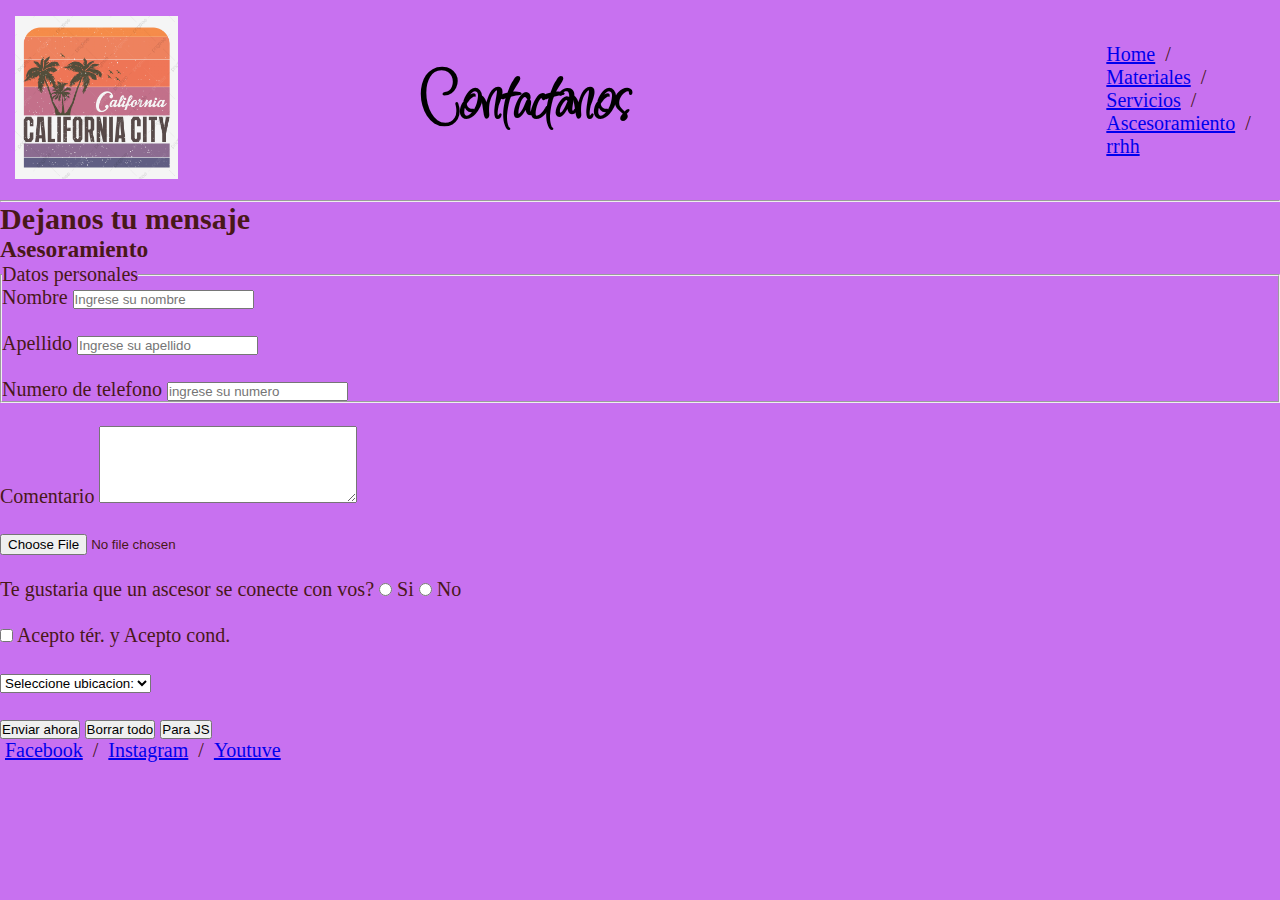
==== Pages/formularios.html @ e18ccbad "Primer commit" ====
<!DOCTYPE html>
<html lang="en">
<head>
    <meta charset="UTF-8">
    <meta http-equiv="X-UA-Compatible" content="IE=edge">
    <meta name="viewport" content="width=device-width, initial-scale=1.0">
    <title>Formularios</title>
    <link rel="stylesheet" href="./CSS/Style1.css">
    <link rel="preconnect" href="https://fonts.googleapis.com">
    <link rel="preconnect" href="https://fonts.gstatic.com" crossorigin>
    <link href="https://fonts.googleapis.com/css2?family=Inspiration&display=swap" rel="stylesheet">
    <link rel="stylesheet" href="../CSS/Style1.css"> 
</head>
<body>
    <section>
        <header id="header">
       <div class="logo__inicio">
         <img src="../Imagenes/logaso.jpg" alt="logaso">
    </div>
    <div class="box-models"> 
        <h1 class="titulo">Contactanos</h1>
    </div>
    <div class="inicio">
        <head>
            <nav>
                <ul>
                    <li><a href="../index.html">Home</a></li> /
                    <li><a href="materiales.html">Materiales</a></li> /
                    <li><a href="servicios.html">Servicios</a></li> /
                    <li><a href="formularios.html"> Ascesoramiento</a></li> /
                    <li><a href="rrhh.html">rrhh</a></li>
                </ul>
            </nav>
        </head>
    </header>    
    </div>
    <div>
        <hr>
        
        <h2>Dejanos tu mensaje</h2>
    </div>
    
    <h3>Asesoramiento</h3>


    <form action="enviar.php" method="get" enctype="text/plain">
        <fieldset>
            <legend>Datos personales</legend>
            <div>
                <label for="nombre">Nombre</label>
                <input type="text" id="nombre" placeholder="Ingrese su nombre" required>
            </div>
            <br>
            <div>
                <label for="apellido">Apellido</label>
                <input type="text" id="apellido" placeholder="Ingrese su apellido" required>
            </div>
            <br>
            <div>
                <label for="numero">Numero de telefono</label>
                <input type="numero" id="numero" placeholder="ingrese su numero" required>
            </div>


    </fieldset>
        <br>
        <div>
            <label for="multi">Comentario</label>
            <textarea name="multi" id="multi" cols="30" rows="5"></textarea>
        </div>
        <br>
        <div>
            <input type="file">
        </div>
        <br>
        <div>
            Te gustaria que un ascesor se conecte con vos?
            <input type="radio" name="curso" value="1"> Si
            <input type="radio" name="curso" value="2"> No
        </div>
        <br>
        <div>
            <input type="checkbox" name="term" id="term" value="1"> Acepto tér. y Acepto cond.
        </div>
        <br>
        <div>
            <select name="barrio" id="barrio">
                <option value="0">Seleccione ubicacion:</option>
                <option value="1">La calera</option>
                <option value="2">Arguello</option>
                <option value="3">Saldan</option>
                <option value="3">Cosquin</option>
                <option value="3">Carloz paz</option>
                <option value="3">La falda</option>
                <option value="3">Otro</option>
            </select>   
        </div>
        <br>
        <input type="submit" value="Enviar ahora">
        <input type="reset" value="Borrar todo">
        <input type="button" value="Para JS">

    </form>
    <div class="links">
        <nav>
         <ul>
            <li><a href="https://www.facebook.com/californiaaudiopolarizado">Facebook</a></li> /
            <li><a href="https://www.instagram.com/california_audio_polarizado/">Instagram</a></li> /
            <li><a href="https://www.youtube.com/c/DetailKing">Youtuve</a></li> 
        </ul>
     </nav>
     </div>
</section>
</body>
</html>
---- CSS/Style1.css ----
*{
    margin: 0;
    padding: 0;
    box-sizing: border-box;
}
section{
font-size: 20px; 
color: rgb(73, 24, 24) ;}
section h1{ 
    font-size:large;
    font-family: 'Inspiration', cursive;
}

section p {
 color: rgb(25, 37, 37);}
body{
 background-color: rgb(200, 113, 240);}

 .texto {
     color: brown;
 }
 #california {
     font-size: 30px;
 }
 .cubiertas li{
     list-style-type: none;
 }
 .cubiertas {
     font-family: Arial, Helvetica, sans-serif;
}
.titulo {
    color:black;
    font-size: 70px;
}
.titulo li {
    list-style-type: none ;
}
#header{
display: flex;
justify-content: space-between;
height: 200px;
align-items: center;
padding: 15px;
}

.box-models{
   display: flex;
    width:160%   ;
}
#header .inicio {
    display: flex ;
}

nav ul li{
 list-style: none;
 display:inline; 
 margin: 0 5px;
}
 
.flex-conteiner {
    background-color: black;
    padding: 10px;
    display: flex;
    font-family: Arial, Helvetica, sans-serif;
    justify-items: space;
}
.flex-conteiner-imagen{
background-color: rgb(0, 0, 0);
padding: 10px;
display: flex;
justify-content: space-around;
}
.flex-item {
    height: 100%;
}
.flex-item img {
    width: 100%;
}
.flex-itemNum p{
    color: rgb(248, 179, 219);
     justify-content: space-around;
}
.logo__inicio img{
    width: 40%;
}
#trabajos{
    display: grid;
grid-template-columns: 2fr 2fr 2fr;

}
#trabajos img{
    width: 100% 
}
#trabajo img:nth-child(1){
    grid-column: 1/3;
    grid-row: 1/2;
}
#trabajo img:nth-child(2){
grid-column: 3/4;
grid-row: 1/3;
}
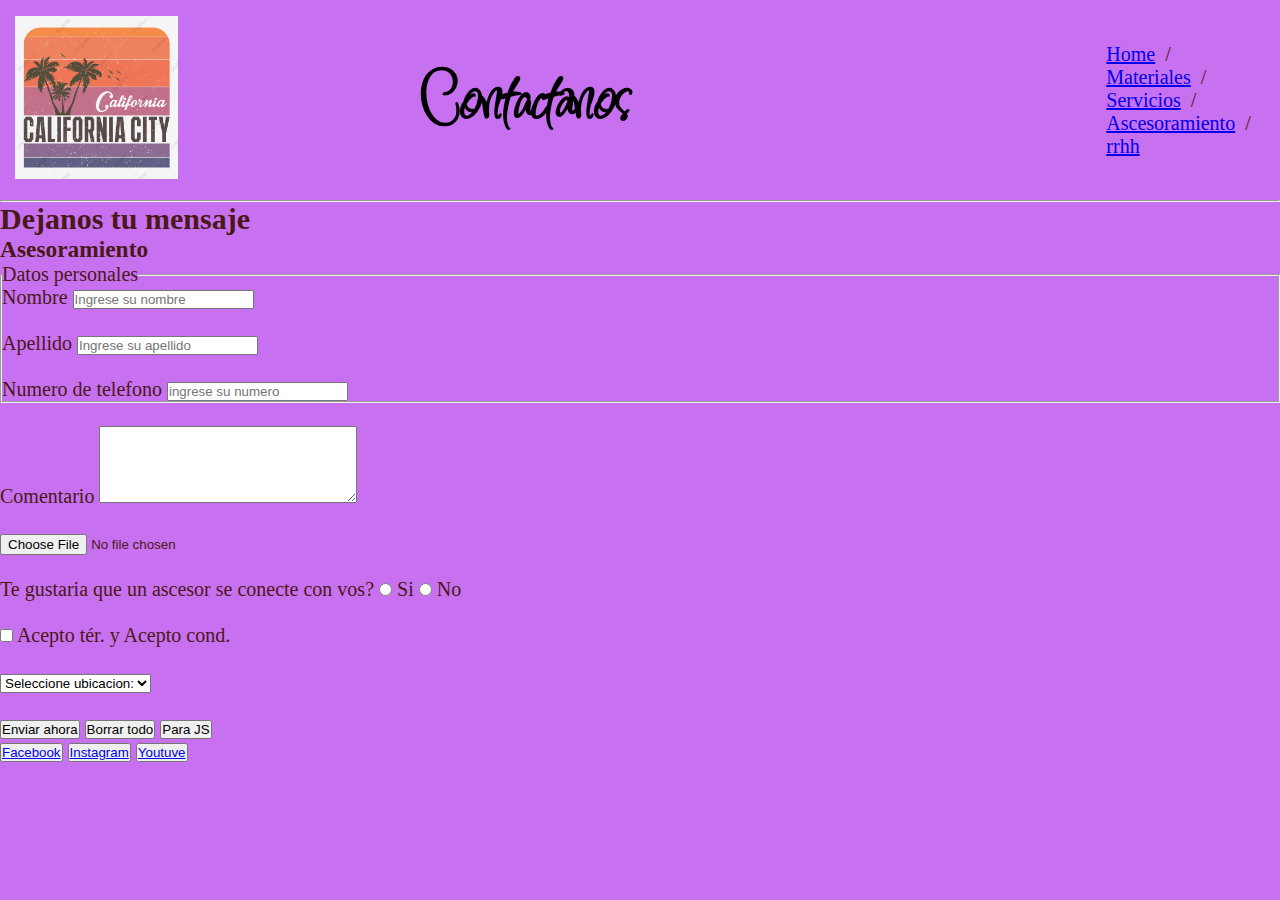
==== commit cd93034c: "me falta el sass" ====
--- a/Pages/formularios.html
+++ b/Pages/formularios.html
@@ -101,15 +101,15 @@
         <input type="button" value="Para JS">
 
     </form>
-    <div class="links">
-        <nav>
-         <ul>
-            <li><a href="https://www.facebook.com/californiaaudiopolarizado">Facebook</a></li> /
-            <li><a href="https://www.instagram.com/california_audio_polarizado/">Instagram</a></li> /
-            <li><a href="https://www.youtube.com/c/DetailKing">Youtuve</a></li> 
-        </ul>
-     </nav>
-     </div>
+    <div>
+        <button type="button" class="btn btn-secondary" data-bs-toggle="tooltip" data-bs-placement="top" title="Tooltip on top"><a href="https://www.facebook.com/californiaaudiopolarizado">Facebook</a>
+        
+        </button>
+        <button type="button" class="btn btn-secondary" data-bs-toggle="tooltip" data-bs-placement="right" title="Tooltip on right"><a href="https://www.instagram.com/california_audio_polarizado/">Instagram</a>
+        
+        </button>
+        <button type="button" class="btn btn-secondary" data-bs-toggle="tooltip" data-bs-placement="bottom" title="Tooltip on bottom"><a href="https://www.youtube.com/c/DetailKing">Youtuve</a>
+      </div>
 </section>
 </body>
 </html>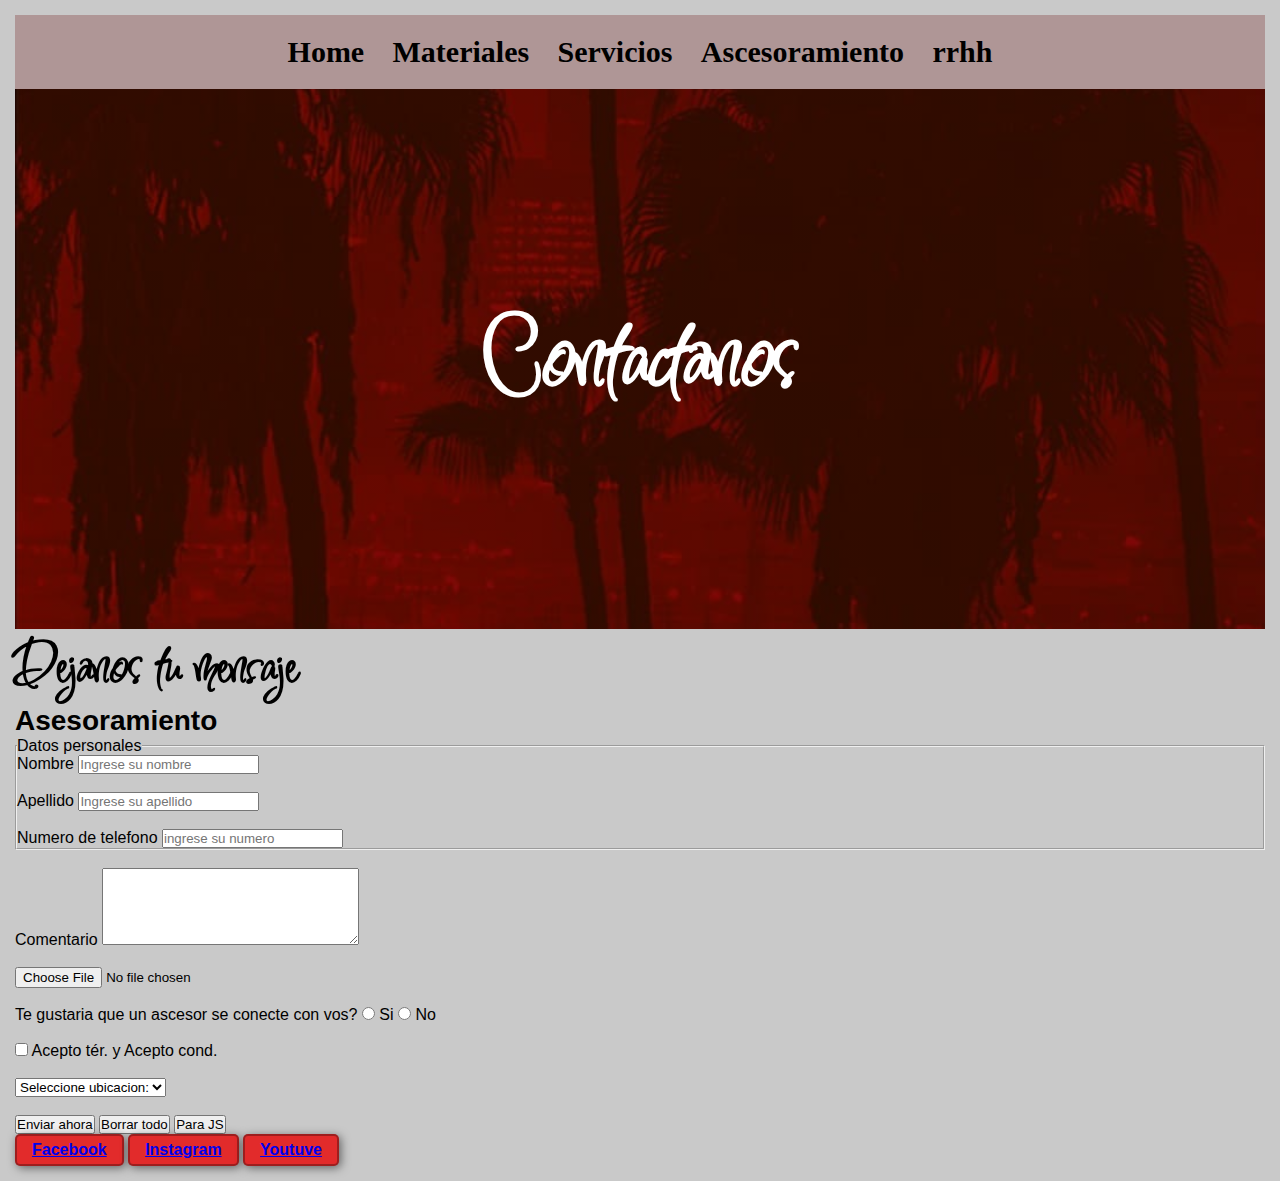
==== commit 64ef363c: "2cambio" ====
--- a/Pages/formularios.html
+++ b/Pages/formularios.html
@@ -5,40 +5,34 @@
     <meta http-equiv="X-UA-Compatible" content="IE=edge">
     <meta name="viewport" content="width=device-width, initial-scale=1.0">
     <title>Formularios</title>
-    <link rel="stylesheet" href="./CSS/Style1.css">
+    <link rel="stylesheet" href="../CSS/mi-super-estilo.css">
     <link rel="preconnect" href="https://fonts.googleapis.com">
     <link rel="preconnect" href="https://fonts.gstatic.com" crossorigin>
     <link href="https://fonts.googleapis.com/css2?family=Inspiration&display=swap" rel="stylesheet">
     <link rel="stylesheet" href="../CSS/Style1.css"> 
 </head>
 <body>
-    <section>
-        <header id="header">
-       <div class="logo__inicio">
-         <img src="../Imagenes/logaso.jpg" alt="logaso">
-    </div>
-    <div class="box-models"> 
-        <h1 class="titulo">Contactanos</h1>
-    </div>
-    <div class="inicio">
-        <head>
+     <header>
+        <div class="conteiner">
+         <div class="menu">
             <nav>
                 <ul>
-                    <li><a href="../index.html">Home</a></li> /
-                    <li><a href="materiales.html">Materiales</a></li> /
-                    <li><a href="servicios.html">Servicios</a></li> /
-                    <li><a href="formularios.html"> Ascesoramiento</a></li> /
-                    <li><a href="rrhh.html">rrhh</a></li>
+                  <a href="../index.html">Home</a>
+                  <a href="materiales.html">Materiales</a>
+                  <a href="servicios.html">Servicios</a>
+                  <a href="formularios.html"> Ascesoramiento</a>
+                  <a href="rrhh.html">rrhh</a>
                 </ul>
             </nav>
-        </head>
-    </header>    
+        </div>
+        <div> 
+            <h1 class="titulo">Contactanos</h1> 
+     
+        </div>
     </div>
-    <div>
-        <hr>
-        
-        <h2>Dejanos tu mensaje</h2>
-    </div>
+    
+</header>    
+<h2>Dejanos tu mensaje</h2>
     
     <h3>Asesoramiento</h3>
 
@@ -110,6 +104,5 @@
         </button>
         <button type="button" class="btn btn-secondary" data-bs-toggle="tooltip" data-bs-placement="bottom" title="Tooltip on bottom"><a href="https://www.youtube.com/c/DetailKing">Youtuve</a>
       </div>
-</section>
 </body>
 </html>--- a/CSS/mi-super-estilo.css
+++ b/CSS/mi-super-estilo.css
@@ -0,0 +1,264 @@
+* {
+  margin: 0;
+  padding: 0;
+  -webkit-box-sizing: border-box;
+          box-sizing: border-box;
+}
+
+html {
+  scroll-behavior: smooth;
+}
+
+body {
+  font-family: Arial, Helvetica, sans-serif;
+  background-color: #c9c9c9;
+  padding: 15px;
+}
+
+h1 {
+  font-size: 6.5em;
+  font-family: Inspiration;
+  color: white;
+}
+
+h2 {
+  font-size: 3.7em;
+  font-family: Inspiration;
+}
+
+h3 {
+  font-size: 1.75em;
+}
+
+p {
+  font-size: 1.25em;
+}
+
+ul {
+  list-style: none;
+}
+
+button {
+  font-size: 1em;
+  font-weight: bold;
+  padding: 5px 15px;
+  border-radius: 5px;
+  border: 2px solid rgba(0, 0, 0, 0.3);
+  -webkit-box-shadow: 2px 2px 10px rgba(0, 0, 0, 0.5);
+          box-shadow: 2px 2px 10px rgba(0, 0, 0, 0.5);
+  color: white;
+  background-color: #e22b2b;
+}
+
+button:hover {
+  background-color: #a52121;
+}
+
+.conteiner {
+  max-width: 1400px;
+  margin: auto;
+}
+
+header {
+  background-color: #af9696;
+}
+
+header nav {
+  display: -webkit-box;
+  display: -ms-flexbox;
+  display: flex;
+  text-align: center;
+  font-size: 20px;
+  padding-bottom: 25px;
+  -webkit-box-pack: center;
+      -ms-flex-pack: center;
+          justify-content: center;
+}
+
+header a {
+  padding: 5px 10px;
+  text-decoration: none;
+  font-weight: bold;
+  color: black;
+  font-family: cursive;
+}
+
+header a:hover {
+  color: red;
+}
+
+.titulo {
+  display: -webkit-box;
+  display: -ms-flexbox;
+  display: flex;
+  -webkit-box-align: center;
+      -ms-flex-align: center;
+          align-items: center;
+  -webkit-box-pack: center;
+      -ms-flex-pack: center;
+          justify-content: center;
+  height: 60vh;
+  background-image: -webkit-gradient(linear, left bottom, left top, from(rgba(0, 0, 0, 0.5)), to(rgba(0, 0, 0, 0.5))), url("/Imagenes/california3.jpg");
+  background-image: linear-gradient(0deg, rgba(0, 0, 0, 0.5), rgba(0, 0, 0, 0.5)), url("/Imagenes/california3.jpg");
+  background-repeat: no-repeat;
+  background-size: cover;
+  background-position: center center;
+}
+
+#somoscali .conteiner {
+  text-align: center;
+  padding: 150px 12px;
+}
+
+#detalles {
+  background-color: #1e1e1e;
+  color: white;
+  text-align: center;
+}
+
+#detalles h2 {
+  padding: 60px;
+}
+
+#detalles .conteiner {
+  padding: 20px;
+}
+
+#detalles h2 {
+  margin-top: 10px;
+}
+
+#detalles p {
+  display: none;
+}
+
+#detalles .carta {
+  padding-inline: 10px;
+}
+
+.carta:first-child {
+  background-image: -webkit-gradient(linear, left bottom, left top, from(rgba(0, 0, 0, 0.5)), to(rgba(0, 0, 0, 0.5))), url("/Imagenes/imagenhome7.jpg");
+  background-image: linear-gradient(0deg, rgba(0, 0, 0, 0.5), rgba(0, 0, 0, 0.5)), url("/Imagenes/imagenhome7.jpg");
+  background-repeat: no-repeat;
+  background-size: cover;
+  background-position: center center;
+  padding: 200px;
+}
+
+.carta:nth-child(2) {
+  background-image: -webkit-gradient(linear, left bottom, left top, from(rgba(0, 0, 0, 0.5)), to(rgba(0, 0, 0, 0.5))), url("/Imagenes/imagenhome6.jpg");
+  background-image: linear-gradient(0deg, rgba(0, 0, 0, 0.5), rgba(0, 0, 0, 0.5)), url("/Imagenes/imagenhome6.jpg");
+  padding: 200px;
+  background-repeat: no-repeat;
+  background-size: cover;
+  background-position: center center;
+}
+
+.carta:nth-child(3) {
+  background-image: -webkit-gradient(linear, left bottom, left top, from(rgba(0, 0, 0, 0.5)), to(rgba(0, 0, 0, 0.5))), url("/Imagenes/imagenhome5.jpg");
+  background-image: linear-gradient(0deg, rgba(0, 0, 0, 0.5), rgba(0, 0, 0, 0.5)), url("/Imagenes/imagenhome5.jpg");
+  padding: 200px;
+  background-repeat: no-repeat;
+  background-size: cover;
+  background-position: center center;
+}
+
+.container {
+  padding: 50px;
+}
+
+#audio {
+  background-color: #1e1e1e;
+  color: white;
+  text-align: center;
+}
+
+#audio h2 {
+  padding: 60px;
+}
+
+#audio .conteiner {
+  padding: 20px;
+}
+
+#audio h2 {
+  margin-top: 10px;
+}
+
+#audio p {
+  display: none;
+}
+
+#audio .carta {
+  padding-inline: 10px;
+}
+
+.carta:first-child {
+  background-image: -webkit-gradient(linear, left bottom, left top, from(rgba(0, 0, 0, 0.5)), to(rgba(0, 0, 0, 0.5))), url("/Imagenes/imagenhome7.jpg");
+  background-image: linear-gradient(0deg, rgba(0, 0, 0, 0.5), rgba(0, 0, 0, 0.5)), url("/Imagenes/imagenhome7.jpg");
+  background-repeat: no-repeat;
+  background-size: cover;
+  background-position: center center;
+  padding: 200px;
+}
+
+.carta:nth-child(2) {
+  background-image: -webkit-gradient(linear, left bottom, left top, from(rgba(0, 0, 0, 0.5)), to(rgba(0, 0, 0, 0.5))), url("/Imagenes/imagenhome6.jpg");
+  background-image: linear-gradient(0deg, rgba(0, 0, 0, 0.5), rgba(0, 0, 0, 0.5)), url("/Imagenes/imagenhome6.jpg");
+  padding: 200px;
+  background-repeat: no-repeat;
+  background-size: cover;
+  background-position: center center;
+}
+
+.carta:nth-child(3) {
+  background-image: -webkit-gradient(linear, left bottom, left top, from(rgba(0, 0, 0, 0.5)), to(rgba(0, 0, 0, 0.5))), url("/Imagenes/imagenhome5.jpg");
+  background-image: linear-gradient(0deg, rgba(0, 0, 0, 0.5), rgba(0, 0, 0, 0.5)), url("/Imagenes/imagenhome5.jpg");
+  padding: 200px;
+  background-repeat: no-repeat;
+  background-size: cover;
+  background-position: center center;
+}
+
+footer {
+  color: #e6e6e6;
+}
+
+footer p1 {
+  margin: 0px;
+  padding: 12px;
+  color: #646464;
+}
+
+footer .conteiner {
+  height: 150px;
+  display: -webkit-box;
+  display: -ms-flexbox;
+  display: flex;
+  -webkit-box-pack: center;
+      -ms-flex-pack: center;
+          justify-content: center;
+  -webkit-box-align: end;
+      -ms-flex-align: end;
+          align-items: flex-end;
+}
+
+@media (min-width: 720px) {
+  header .conteiner {
+    -webkit-box-orient: horizontal;
+    -webkit-box-direction: normal;
+        -ms-flex-direction: row;
+            flex-direction: row;
+  }
+  header nav {
+    -webkit-box-orient: horizontal;
+    -webkit-box-direction: normal;
+        -ms-flex-direction: row;
+            flex-direction: row;
+    padding-bottom: 0px;
+    padding-right: 20px;
+    font-size: 30px;
+    padding: 20px;
+  }
+}
+/*# sourceMappingURL=mi-super-estilo.css.map */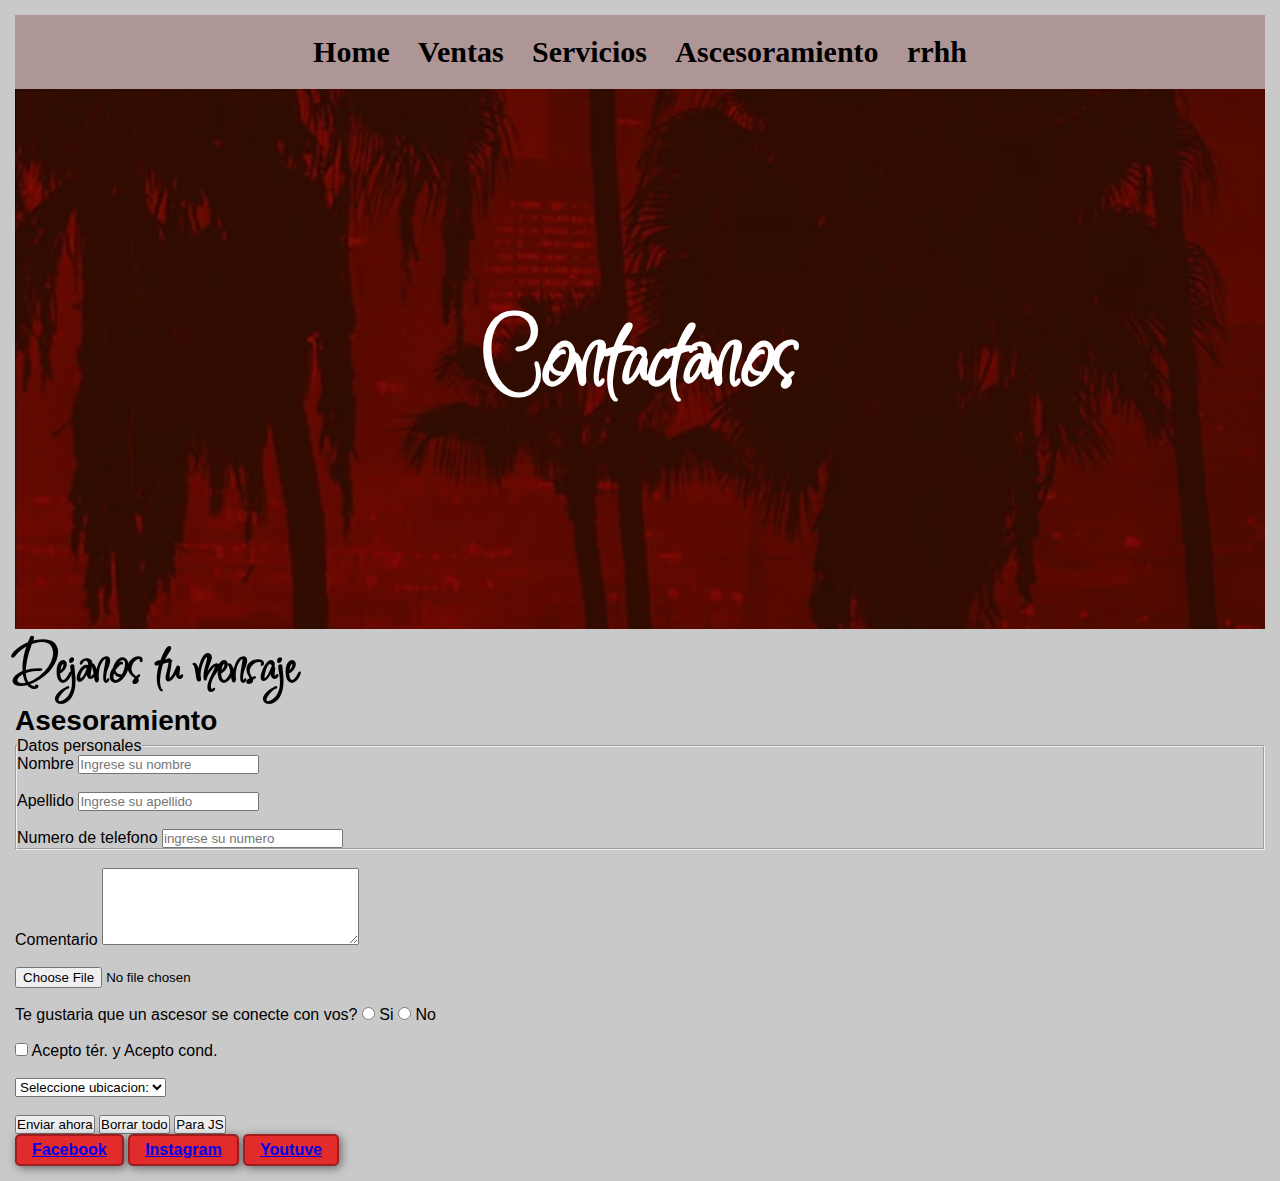
==== commit 49fc3958: "entregable" ====
--- a/Pages/formularios.html
+++ b/Pages/formularios.html
@@ -18,7 +18,7 @@
             <nav>
                 <ul>
                   <a href="../index.html">Home</a>
-                  <a href="materiales.html">Materiales</a>
+                  <a href="materiales.html">Ventas</a>
                   <a href="servicios.html">Servicios</a>
                   <a href="formularios.html"> Ascesoramiento</a>
                   <a href="rrhh.html">rrhh</a>
--- a/CSS/mi-super-estilo.css
+++ b/CSS/mi-super-estilo.css
@@ -1,8 +1,7 @@
 * {
   margin: 0;
   padding: 0;
-  -webkit-box-sizing: border-box;
-          box-sizing: border-box;
+  box-sizing: border-box;
 }
 
 html {
@@ -11,7 +10,7 @@
 
 body {
   font-family: Arial, Helvetica, sans-serif;
-  background-color: #c9c9c9;
+  background-color: rgb(201, 201, 201);
   padding: 15px;
 }
 
@@ -44,14 +43,13 @@
   padding: 5px 15px;
   border-radius: 5px;
   border: 2px solid rgba(0, 0, 0, 0.3);
-  -webkit-box-shadow: 2px 2px 10px rgba(0, 0, 0, 0.5);
-          box-shadow: 2px 2px 10px rgba(0, 0, 0, 0.5);
+  box-shadow: 2px 2px 10px rgba(0, 0, 0, 0.5);
   color: white;
-  background-color: #e22b2b;
+  background-color: rgb(226, 43, 43);
 }
 
 button:hover {
-  background-color: #a52121;
+  background-color: rgb(165, 33, 33);
 }
 
 .conteiner {
@@ -60,19 +58,15 @@
 }
 
 header {
-  background-color: #af9696;
+  background-color: rgb(175, 150, 150);
 }
 
 header nav {
-  display: -webkit-box;
-  display: -ms-flexbox;
   display: flex;
   text-align: center;
   font-size: 20px;
   padding-bottom: 25px;
-  -webkit-box-pack: center;
-      -ms-flex-pack: center;
-          justify-content: center;
+  justify-content: center;
 }
 
 header a {
@@ -88,17 +82,10 @@
 }
 
 .titulo {
-  display: -webkit-box;
-  display: -ms-flexbox;
   display: flex;
-  -webkit-box-align: center;
-      -ms-flex-align: center;
-          align-items: center;
-  -webkit-box-pack: center;
-      -ms-flex-pack: center;
-          justify-content: center;
+  align-items: center;
+  justify-content: center;
   height: 60vh;
-  background-image: -webkit-gradient(linear, left bottom, left top, from(rgba(0, 0, 0, 0.5)), to(rgba(0, 0, 0, 0.5))), url("/Imagenes/california3.jpg");
   background-image: linear-gradient(0deg, rgba(0, 0, 0, 0.5), rgba(0, 0, 0, 0.5)), url("/Imagenes/california3.jpg");
   background-repeat: no-repeat;
   background-size: cover;
@@ -111,8 +98,8 @@
 }
 
 #detalles {
-  background-color: #1e1e1e;
-  color: white;
+  background-color: rgb(30, 30, 30);
+  color: rgb(255, 255, 255);
   text-align: center;
 }
 
@@ -137,7 +124,6 @@
 }
 
 .carta:first-child {
-  background-image: -webkit-gradient(linear, left bottom, left top, from(rgba(0, 0, 0, 0.5)), to(rgba(0, 0, 0, 0.5))), url("/Imagenes/imagenhome7.jpg");
   background-image: linear-gradient(0deg, rgba(0, 0, 0, 0.5), rgba(0, 0, 0, 0.5)), url("/Imagenes/imagenhome7.jpg");
   background-repeat: no-repeat;
   background-size: cover;
@@ -146,7 +132,6 @@
 }
 
 .carta:nth-child(2) {
-  background-image: -webkit-gradient(linear, left bottom, left top, from(rgba(0, 0, 0, 0.5)), to(rgba(0, 0, 0, 0.5))), url("/Imagenes/imagenhome6.jpg");
   background-image: linear-gradient(0deg, rgba(0, 0, 0, 0.5), rgba(0, 0, 0, 0.5)), url("/Imagenes/imagenhome6.jpg");
   padding: 200px;
   background-repeat: no-repeat;
@@ -155,7 +140,6 @@
 }
 
 .carta:nth-child(3) {
-  background-image: -webkit-gradient(linear, left bottom, left top, from(rgba(0, 0, 0, 0.5)), to(rgba(0, 0, 0, 0.5))), url("/Imagenes/imagenhome5.jpg");
   background-image: linear-gradient(0deg, rgba(0, 0, 0, 0.5), rgba(0, 0, 0, 0.5)), url("/Imagenes/imagenhome5.jpg");
   padding: 200px;
   background-repeat: no-repeat;
@@ -168,8 +152,8 @@
 }
 
 #audio {
-  background-color: #1e1e1e;
-  color: white;
+  background-color: rgb(30, 30, 30);
+  color: rgb(255, 255, 255);
   text-align: center;
 }
 
@@ -194,7 +178,6 @@
 }
 
 .carta:first-child {
-  background-image: -webkit-gradient(linear, left bottom, left top, from(rgba(0, 0, 0, 0.5)), to(rgba(0, 0, 0, 0.5))), url("/Imagenes/imagenhome7.jpg");
   background-image: linear-gradient(0deg, rgba(0, 0, 0, 0.5), rgba(0, 0, 0, 0.5)), url("/Imagenes/imagenhome7.jpg");
   background-repeat: no-repeat;
   background-size: cover;
@@ -203,7 +186,6 @@
 }
 
 .carta:nth-child(2) {
-  background-image: -webkit-gradient(linear, left bottom, left top, from(rgba(0, 0, 0, 0.5)), to(rgba(0, 0, 0, 0.5))), url("/Imagenes/imagenhome6.jpg");
   background-image: linear-gradient(0deg, rgba(0, 0, 0, 0.5), rgba(0, 0, 0, 0.5)), url("/Imagenes/imagenhome6.jpg");
   padding: 200px;
   background-repeat: no-repeat;
@@ -212,7 +194,6 @@
 }
 
 .carta:nth-child(3) {
-  background-image: -webkit-gradient(linear, left bottom, left top, from(rgba(0, 0, 0, 0.5)), to(rgba(0, 0, 0, 0.5))), url("/Imagenes/imagenhome5.jpg");
   background-image: linear-gradient(0deg, rgba(0, 0, 0, 0.5), rgba(0, 0, 0, 0.5)), url("/Imagenes/imagenhome5.jpg");
   padding: 200px;
   background-repeat: no-repeat;
@@ -221,44 +202,32 @@
 }
 
 footer {
-  color: #e6e6e6;
+  color: rgb(230, 230, 230);
 }
 
 footer p1 {
   margin: 0px;
   padding: 12px;
-  color: #646464;
+  color: rgb(100, 100, 100);
 }
 
 footer .conteiner {
   height: 150px;
-  display: -webkit-box;
-  display: -ms-flexbox;
   display: flex;
-  -webkit-box-pack: center;
-      -ms-flex-pack: center;
-          justify-content: center;
-  -webkit-box-align: end;
-      -ms-flex-align: end;
-          align-items: flex-end;
+  justify-content: center;
+  align-items: flex-end;
 }
 
 @media (min-width: 720px) {
   header .conteiner {
-    -webkit-box-orient: horizontal;
-    -webkit-box-direction: normal;
-        -ms-flex-direction: row;
-            flex-direction: row;
+    flex-direction: row;
   }
+
   header nav {
-    -webkit-box-orient: horizontal;
-    -webkit-box-direction: normal;
-        -ms-flex-direction: row;
-            flex-direction: row;
+    flex-direction: row;
     padding-bottom: 0px;
     padding-right: 20px;
     font-size: 30px;
     padding: 20px;
   }
-}
-/*# sourceMappingURL=mi-super-estilo.css.map */+}/*# sourceMappingURL=mi-super-estilo.css.map */